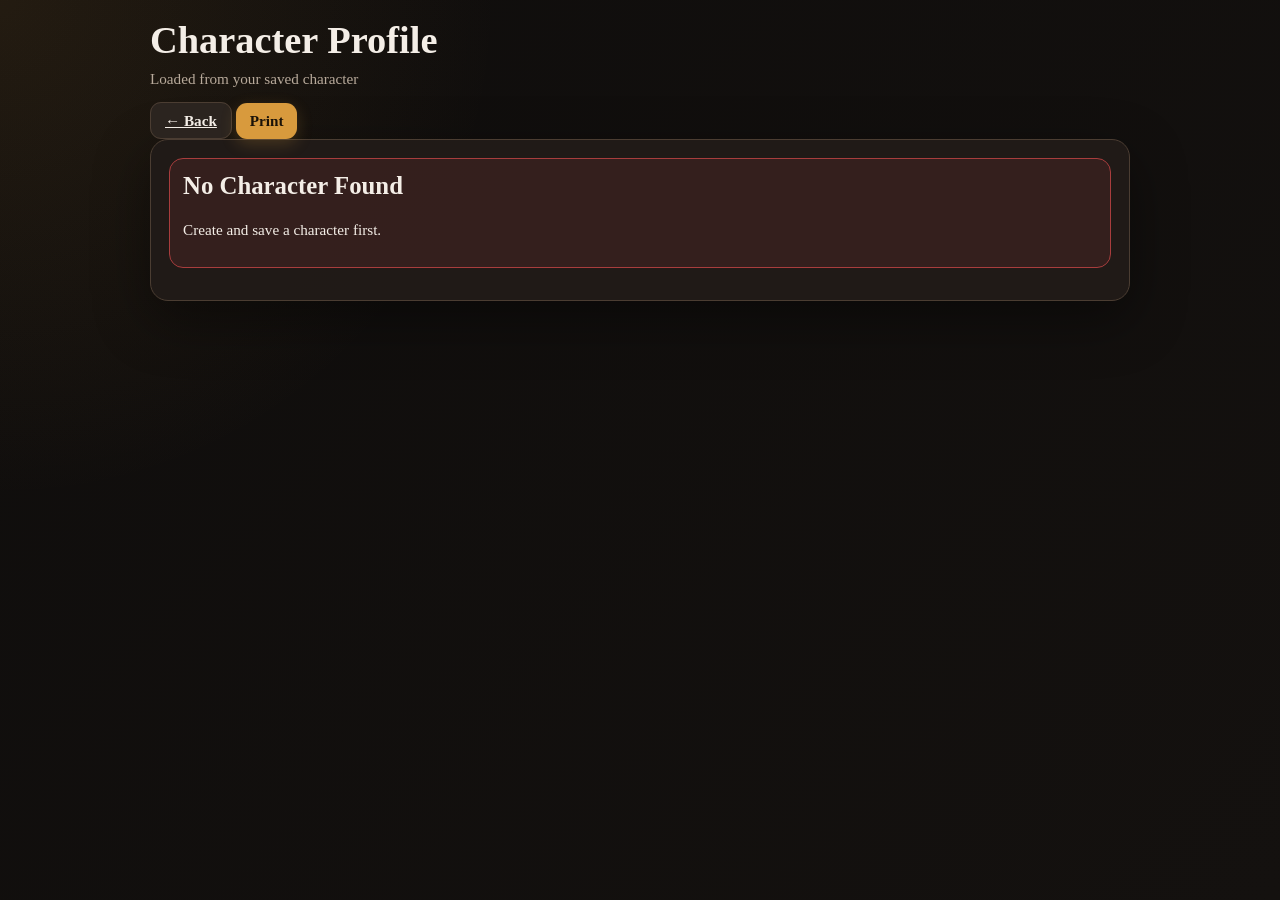
==== test.html @ 820bb1cc "Add files via upload" ====
<!DOCTYPE html>
<html lang="en">
<head>
  <meta charset="UTF-8" />
  <meta name="viewport" content="width=device-width, initial-scale=1.0"/>
  <title>Character Profile</title>

  <!-- Use same styling -->
  <link rel="stylesheet" href="style.css">
</head>

<body>

<main class="screen">
  <div class="app">

    <div class="app-header">
      <div>
        <h1>Character Profile</h1>
        <p class="muted">Loaded from your saved character</p>
      </div>

      <div>
        <a href="index.html" class="secondary-button">← Back</a>
        <button class="primary-button" onclick="window.print()">Print</button>
      </div>
    </div>

    <section class="panel">

  <!-- Character Sheet -->
  <div id="profile"></div>

  <!-- Inventory (goes UNDER the sheet) -->
  <div id="inventory" style="margin-top: 20px;"></div>

	</section>

  </div>
</main>

<script>

const statNames = ["Strength","Dexterity","Constitution","Intelligence","Wisdom","Charisma"];

function modifier(score){
  const val = Math.floor((score - 10)/2);
  return val >= 0 ? "+" + val : val;
}

function escapeHtml(value){
  return String(value || "")
    .replace(/&/g,"&amp;")
    .replace(/</g,"&lt;")
    .replace(/>/g,"&gt;");
}

function loadCharacter(){
  const saved = localStorage.getItem("tabletopCharacter");
  if(!saved) return null;

  try{
    return JSON.parse(saved);
  }catch{
    return null;
  }
}

function render(){
  const character = loadCharacter();
  const container = document.getElementById("profile");

  if(!character){
    container.innerHTML = `
      <div class="warning-card over">
        <h2>No Character Found</h2>
        <p>Create and save a character first.</p>
      </div>
    `;
    return;
  }

  const stats = character.stats || {};
  const gear = character.gear?.selected || "None";

  container.innerHTML = `
    <div class="sheet-box">

      <div class="sheet-header">
        <div>
          <h2>${escapeHtml(character.name) || "Unnamed Character"}</h2>
          <p class="muted">
            Level ${character.level || 1} ${escapeHtml(character.className)}
          </p>
        </div>
      </div>

      <div class="grid grid-3 sheet-stats">
        ${statNames.map(stat => `
          <div class="stat-card">
            <p class="muted">${stat}</p>
            <div class="score">${stats[stat]}</div>
            <div class="mod">${modifier(stats[stat])}</div>
          </div>
        `).join("")}
      </div>

      <div class="grid grid-2">

        <div class="info-card">
          <h3>Background</h3>
          <p><strong class="muted">Alignment:</strong> ${escapeHtml(character.alignment) || "Not set"}</p>
          <p><strong class="muted">Faith:</strong> ${escapeHtml(character.faith) || "Not set"}</p>

          <p><strong class="muted">Personality:</strong><br>
          ${escapeHtml(character.personality) || "Not set"}</p>

          <p><strong class="muted">Physical:</strong><br>
          ${escapeHtml(character.physical) || "Not set"}</p>
        </div>

        <div class="info-card">
          <h3>Starting Gear</h3>
          <ul>
            <li>${escapeHtml(gear)}</li>
          </ul>

          <h3 style="margin-top:15px;">Notes</h3>
          <p>${escapeHtml(character.notes) || "No notes added."}</p>
        </div>

      </div>

    </div>
	
	
  `;
}

render();

</script>

<script>
  render();  <!-- your existing character render -->
</script>

<script src="inventory.js"></script>

</body>
</html>
---- style.css ----
:root {
  --bg: #14110f;
  --panel: #211b17;
  --panel-2: #171310;
  --line: #4b3d32;
  --text: #f4eee7;
  --muted: #b8aa9b;
  --accent: #d89a3d;
  --accent-2: #f0c16d;
  --danger: #a83d3d;
  --good: #5d8f58;
}

* { box-sizing: border-box; }

body {
  margin: 0;
  min-height: 100vh;
  font-family: Georgia, "Times New Roman", serif;
  background:
    radial-gradient(circle at top left, rgba(216,154,61,0.1), transparent 32%),
    linear-gradient(135deg, #0f0d0c, var(--bg));
  color: var(--text);
  font-size: 0.95rem;
}

.screen {
  min-height: 100vh;
  padding: 18px;
}

.center-screen {
  display: flex;
  align-items: center;
  justify-content: center;
}

.app {
  width: min(980px, 100%);
  margin: 0 auto;
}

.welcome-card,
.panel {
  background: rgba(33,27,23,0.96);
  border: 1px solid var(--line);
  border-radius: 18px;
  box-shadow: 0 18px 55px rgba(0,0,0,0.4);
}

.welcome-card {
  padding: 28px;
  text-align: center;
}

.panel {
  padding: 22px;
  min-height: 520px;
}

h1, h2, h3, p { margin-top: 0; }

h1 {
  font-size: clamp(1.7rem, 3vw, 2.6rem);
  margin-bottom: 8px;
}

h2 { font-size: 1.55rem; }

h3 {
  font-size: 1.1rem;
  margin-bottom: 10px;
}

.muted { color: var(--muted); }

button {
  cursor: pointer;
  border: none;
  font: inherit;
}

.primary-button,
.start-button,
.secondary-button {
  border-radius: 11px;
  padding: 9px 14px;
  font-weight: 700;
}

.primary-button,
.start-button {
  background: var(--accent);
  color: #1a1208;
  box-shadow: 0 5px 16px rgba(216,154,61,0.22);
}

.secondary-button {
  background: #2b241f;
  color: var(--text);
  border: 1px solid var(--line);
}

button:hover:not(:disabled) {
  transform: translateY(-1px);
}

button:disabled {
  opacity: 0.4;
  cursor: not-allowed;
}

label span {
  font-size: 0.86rem;
  color: var(--muted);
  display: block;
  margin-bottom: 5px;
}

input,
select,
textarea {
  width: 100%;
  background: var(--panel-2);
  color: var(--text);
  border: 1px solid var(--line);
  border-radius: 11px;
  padding: 9px 10px;
  outline: none;
  font-size: 0.92rem;
}

textarea {
  min-height: 86px;
  resize: vertical;
}

input:focus,
select:focus,
textarea:focus {
  border-color: var(--accent);
  box-shadow: 0 0 0 2px rgba(216,154,61,0.16);
}

.grid {
  display: grid;
  gap: 12px;
}

.grid-2 {
  grid-template-columns: repeat(2, minmax(0, 1fr));
}

.grid-3 {
  grid-template-columns: repeat(3, minmax(0, 1fr));
}

.full-span { grid-column: 1 / -1; }

.info-card,
.stat-card,
.warning-card {
  background: var(--panel-2);
  border: 1px solid var(--line);
  border-radius: 14px;
  padding: 13px;
}

.warning-card.over {
  border-color: var(--danger);
  background: rgba(168,61,61,0.15);
}

.stat-card { text-align: center; }

.stat-header {
  display: flex;
  justify-content: space-between;
  align-items: center;
  gap: 10px;
  margin-bottom: 8px;
}

.mod {
  font-size: 1.25rem;
  color: var(--accent-2);
  font-weight: 700;
}

.score {
  font-size: 1.9rem;
  font-weight: 700;
}

.step-title {
  display: flex;
  align-items: center;
  gap: 10px;
  margin-bottom: 18px;
}

.step-icon {
  width: 42px;
  height: 42px;
  border-radius: 12px;
  background: rgba(216,154,61,0.18);
  border: 1px solid rgba(216,154,61,0.7);
  display: flex;
  align-items: center;
  justify-content: center;
  font-size: 20px;
}

.footer-nav {
  display: flex;
  justify-content: space-between;
  margin-top: 14px;
}

.final-actions {
  margin-top: 18px;
  display: flex;
  justify-content: flex-end;
  gap: 10px;
}

/* ---------- Inventory ---------- */

.inventory-item {
  display: flex;
  justify-content: space-between;
  align-items: center;
  gap: 10px;
  background: var(--panel);
  border: 1px solid var(--line);
  border-radius: 10px;
  padding: 7px 10px;
  margin-bottom: 6px;
  font-size: 0.9rem;
}

.inventory-item span {
  flex: 1;
  overflow-wrap: anywhere;
}

.inventory-item button {
  background: transparent;
  color: var(--danger);
  border: none;
  padding: 2px 6px;
  font-weight: 700;
  box-shadow: none;
}

.inventory-item button:hover {
  opacity: 0.75;
  transform: none;
}

.inventory-input {
  display: flex;
  gap: 7px;
  margin-top: 10px;
}

.inventory-input input {
  flex: 1;
}

.inventory-input button {
  border-radius: 11px;
  padding: 9px 13px;
  background: var(--accent);
  color: #1a1208;
  font-weight: 700;
}

@media (max-width: 800px) {
  .grid-2,
  .grid-3 {
    grid-template-columns: 1fr;
  }

  .panel {
    padding: 16px;
  }

  .screen {
    padding: 12px;
  }

  .inventory-input {
    flex-direction: column;
  }
}

/* ---------- Compact Character Sheet / Test Page ---------- */

#profile.panel,
section.panel:has(#profile) {
  min-height: auto;
  padding: 18px;
}

.sheet-box {
  display: grid;
  gap: 14px;
}

.sheet-header {
  margin-bottom: 8px;
}

.sheet-header h2 {
  font-size: 1.6rem;
  margin-bottom: 4px;
}

.sheet-stats {
  display: grid;
  grid-template-columns: repeat(6, 1fr);
  gap: 10px;
  margin-bottom: 12px;
}

.sheet-stats .stat-card {
  padding: 10px;
  min-height: auto;
}

.sheet-stats .stat-card p {
  margin-bottom: 6px;
  font-size: 0.9rem;
}

.sheet-stats .score {
  font-size: 1.75rem;
  line-height: 1;
}

.sheet-stats .mod {
  font-size: 1.1rem;
}

.info-card h3 {
  font-size: 1.1rem;
  margin-bottom: 8px;
}

.info-card p {
  margin-bottom: 8px;
  line-height: 1.25;
}

#inventory {
  margin-top: 14px !important;
}

#inventory .info-card {
  padding: 12px;
}

.inventory-input {
  display: flex;
  gap: 8px;
  align-items: center;
}

.inventory-input input {
  height: 38px;
}

.inventory-input button {
  height: 38px;
  padding: 0 14px;
}

@media (max-width: 1000px) {
  .sheet-stats {
    grid-template-columns: repeat(3, 1fr);
  }
}

@media (max-width: 650px) {
  .sheet-stats {
    grid-template-columns: repeat(2, 1fr);
  }
}
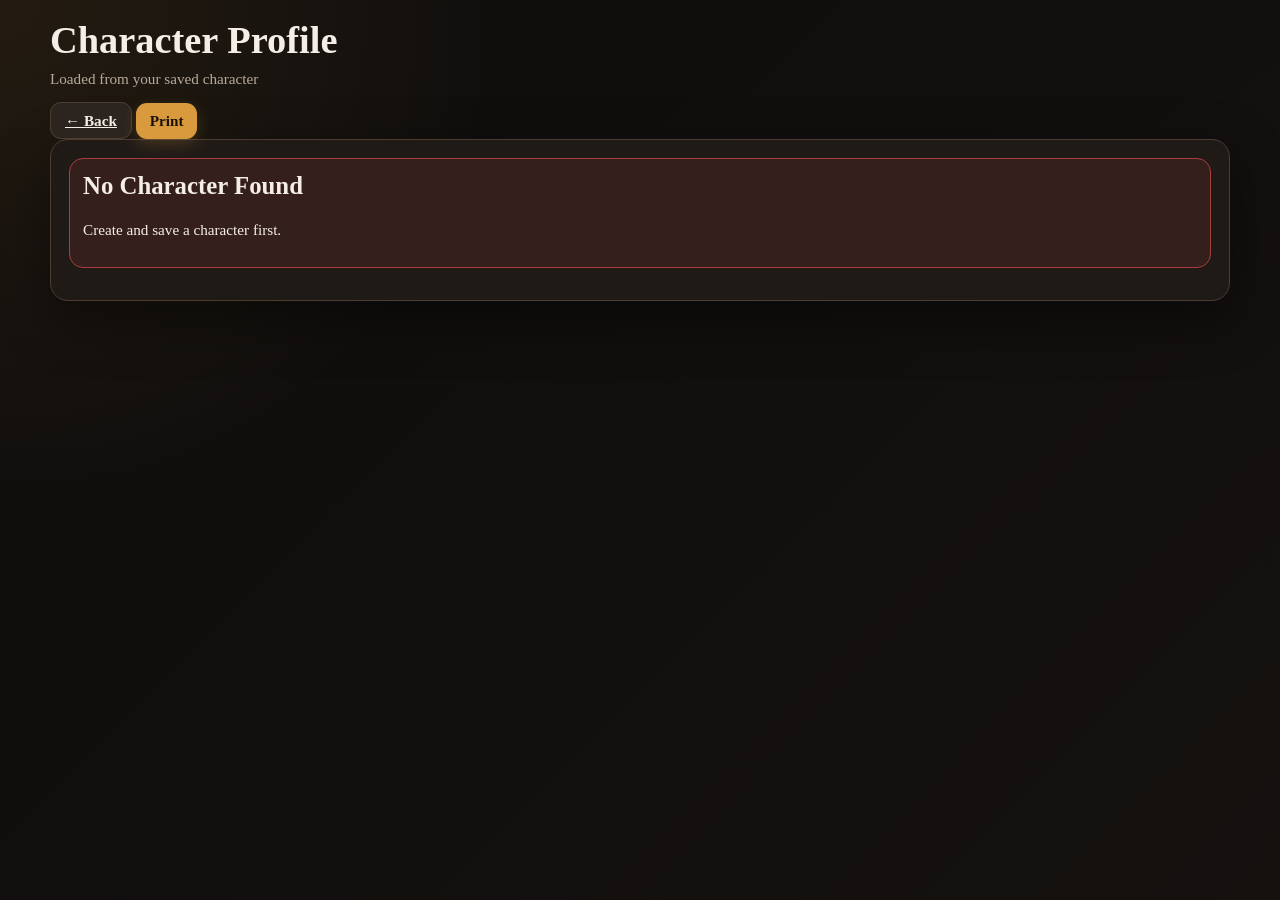
==== commit 1cbf3e93: "Add files via upload" ====
--- a/test.html
+++ b/test.html
@@ -4,13 +4,10 @@
   <meta charset="UTF-8" />
   <meta name="viewport" content="width=device-width, initial-scale=1.0"/>
   <title>Character Profile</title>
-
-  <!-- Use same styling -->
   <link rel="stylesheet" href="style.css">
 </head>
 
 <body>
-
 <main class="screen">
   <div class="app">
 
@@ -27,50 +24,50 @@
     </div>
 
     <section class="panel">
-
-  <!-- Character Sheet -->
-  <div id="profile"></div>
-
-  <!-- Inventory (goes UNDER the sheet) -->
-  <div id="inventory" style="margin-top: 20px;"></div>
-
-	</section>
+      <div id="profile"></div>
+      <div id="inventory"></div>
+    </section>
 
   </div>
 </main>
 
 <script>
+const statNames = ["Strength", "Dexterity", "Constitution", "Intelligence", "Wisdom", "Charisma"];
 
-const statNames = ["Strength","Dexterity","Constitution","Intelligence","Wisdom","Charisma"];
-
-function modifier(score){
-  const val = Math.floor((score - 10)/2);
+function modifier(score) {
+  const val = Math.floor((Number(score || 8) - 10) / 2);
   return val >= 0 ? "+" + val : val;
 }
 
-function escapeHtml(value){
+function escapeHtml(value) {
   return String(value || "")
-    .replace(/&/g,"&amp;")
-    .replace(/</g,"&lt;")
-    .replace(/>/g,"&gt;");
+    .replace(/&/g, "&amp;")
+    .replace(/</g, "&lt;")
+    .replace(/>/g, "&gt;")
+    .replace(/"/g, "&quot;")
+    .replace(/'/g, "&#039;");
 }
 
-function loadCharacter(){
+function loadCharacter() {
   const saved = localStorage.getItem("tabletopCharacter");
-  if(!saved) return null;
+  if (!saved) return null;
 
-  try{
+  try {
     return JSON.parse(saved);
-  }catch{
+  } catch {
     return null;
   }
 }
 
-function render(){
+function saveCharacter(character) {
+  localStorage.setItem("tabletopCharacter", JSON.stringify(character));
+}
+
+function render() {
   const character = loadCharacter();
   const container = document.getElementById("profile");
 
-  if(!character){
+  if (!character) {
     container.innerHTML = `
       <div class="warning-card over">
         <h2>No Character Found</h2>
@@ -82,41 +79,60 @@
 
   const stats = character.stats || {};
   const gear = character.gear?.selected || "None";
+  const starter = character.starterPokemon || "";
+
+  if (!Array.isArray(character.pokemonParty)) {
+    character.pokemonParty = [starter, "", "", "", "", ""];
+  }
+
+  while (character.pokemonParty.length < 6) {
+    character.pokemonParty.push("");
+  }
+
+  character.pokemonParty = character.pokemonParty.slice(0, 6);
+
+  if (starter && !character.pokemonParty[0]) {
+    character.pokemonParty[0] = starter;
+  }
+
+  saveCharacter(character);
 
   container.innerHTML = `
     <div class="sheet-box">
 
-      <div class="sheet-header">
-        <div>
+      <div class="character-header-row">
+        <div class="character-name-block">
           <h2>${escapeHtml(character.name) || "Unnamed Character"}</h2>
-          <p class="muted">
-            Level ${character.level || 1} ${escapeHtml(character.className)}
-          </p>
+          <p class="muted">Level ${character.level || 1} ${escapeHtml(character.className)}</p>
+        </div>
+
+        <div class="pokemon-party">
+          ${character.pokemonParty.map(pokemon => `
+            <div class="pokemon-ball-slot" title="${pokemon ? escapeHtml(pokemon) : "Empty Slot"}">
+              <img src="ballclose.png" class="pokemon-ball-img" alt="${pokemon ? escapeHtml(pokemon) : "Empty Slot"}">
+              <span class="pokemon-ball-name">${pokemon ? escapeHtml(pokemon) : ""}</span>
+            </div>
+          `).join("")}
         </div>
       </div>
 
-      <div class="grid grid-3 sheet-stats">
+      <div class="sheet-stats">
         ${statNames.map(stat => `
           <div class="stat-card">
             <p class="muted">${stat}</p>
-            <div class="score">${stats[stat]}</div>
-            <div class="mod">${modifier(stats[stat])}</div>
+            <div class="score">${stats[stat] || 8}</div>
+            <div class="mod">${modifier(stats[stat] || 8)}</div>
           </div>
         `).join("")}
       </div>
 
-      <div class="grid grid-2">
-
+      <div class="sheet-info-grid">
         <div class="info-card">
           <h3>Background</h3>
           <p><strong class="muted">Alignment:</strong> ${escapeHtml(character.alignment) || "Not set"}</p>
           <p><strong class="muted">Faith:</strong> ${escapeHtml(character.faith) || "Not set"}</p>
-
-          <p><strong class="muted">Personality:</strong><br>
-          ${escapeHtml(character.personality) || "Not set"}</p>
-
-          <p><strong class="muted">Physical:</strong><br>
-          ${escapeHtml(character.physical) || "Not set"}</p>
+          <p><strong class="muted">Personality:</strong><br>${escapeHtml(character.personality) || "Not set"}</p>
+          <p><strong class="muted">Physical:</strong><br>${escapeHtml(character.physical) || "Not set"}</p>
         </div>
 
         <div class="info-card">
@@ -125,27 +141,18 @@
             <li>${escapeHtml(gear)}</li>
           </ul>
 
-          <h3 style="margin-top:15px;">Notes</h3>
+          <h3>Notes</h3>
           <p>${escapeHtml(character.notes) || "No notes added."}</p>
         </div>
-
       </div>
 
     </div>
-	
-	
   `;
 }
 
 render();
-
-</script>
-
-<script>
-  render();  <!-- your existing character render -->
 </script>
 
 <script src="inventory.js"></script>
-
 </body>
 </html>
--- a/style.css
+++ b/style.css
@@ -11,7 +11,9 @@
   --good: #5d8f58;
 }
 
-* { box-sizing: border-box; }
+* {
+  box-sizing: border-box;
+}
 
 body {
   margin: 0;
@@ -24,6 +26,8 @@
   font-size: 0.95rem;
 }
 
+/* ---------- Layout ---------- */
+
 .screen {
   min-height: 100vh;
   padding: 18px;
@@ -36,7 +40,7 @@
 }
 
 .app {
-  width: min(980px, 100%);
+  width: min(1180px, 100%);
   margin: 0 auto;
 }
 
@@ -54,25 +58,36 @@
 }
 
 .panel {
-  padding: 22px;
-  min-height: 520px;
-}
-
-h1, h2, h3, p { margin-top: 0; }
+  padding: 18px;
+  min-height: auto;
+  overflow: hidden;
+}
+
+/* ---------- Typography ---------- */
+
+h1, h2, h3, p {
+  margin-top: 0;
+}
 
 h1 {
   font-size: clamp(1.7rem, 3vw, 2.6rem);
   margin-bottom: 8px;
 }
 
-h2 { font-size: 1.55rem; }
+h2 {
+  font-size: 1.55rem;
+}
 
 h3 {
   font-size: 1.1rem;
   margin-bottom: 10px;
 }
 
-.muted { color: var(--muted); }
+.muted {
+  color: var(--muted);
+}
+
+/* ---------- Buttons ---------- */
 
 button {
   cursor: pointer;
@@ -110,6 +125,8 @@
   cursor: not-allowed;
 }
 
+/* ---------- Forms ---------- */
+
 label span {
   font-size: 0.86rem;
   color: var(--muted);
@@ -142,6 +159,8 @@
   box-shadow: 0 0 0 2px rgba(216,154,61,0.16);
 }
 
+/* ---------- Grid Helpers ---------- */
+
 .grid {
   display: grid;
   gap: 12px;
@@ -155,7 +174,11 @@
   grid-template-columns: repeat(3, minmax(0, 1fr));
 }
 
-.full-span { grid-column: 1 / -1; }
+.full-span {
+  grid-column: 1 / -1;
+}
+
+/* ---------- Cards ---------- */
 
 .info-card,
 .stat-card,
@@ -164,6 +187,8 @@
   border: 1px solid var(--line);
   border-radius: 14px;
   padding: 13px;
+  min-width: 0;
+  overflow-wrap: anywhere;
 }
 
 .warning-card.over {
@@ -171,26 +196,17 @@
   background: rgba(168,61,61,0.15);
 }
 
-.stat-card { text-align: center; }
-
-.stat-header {
-  display: flex;
-  justify-content: space-between;
-  align-items: center;
-  gap: 10px;
+.info-card h3 {
+  font-size: 1.1rem;
   margin-bottom: 8px;
 }
 
-.mod {
-  font-size: 1.25rem;
-  color: var(--accent-2);
-  font-weight: 700;
-}
-
-.score {
-  font-size: 1.9rem;
-  font-weight: 700;
-}
+.info-card p {
+  margin-bottom: 8px;
+  line-height: 1.25;
+}
+
+/* ---------- Creator Step Header ---------- */
 
 .step-title {
   display: flex;
@@ -224,7 +240,141 @@
   gap: 10px;
 }
 
+/* ---------- Class Collapsible ---------- */
+
+.collapsible-btn {
+  width: 100%;
+  text-align: left;
+}
+
+#levelAbilities {
+  border-top: 1px solid var(--line);
+  padding-top: 10px;
+}
+
+/* ---------- Character Sheet ---------- */
+
+.sheet-box {
+  width: 100%;
+  display: grid;
+  gap: 14px;
+  overflow: hidden;
+}
+
+.character-top-row {
+  display: flex;
+  align-items: flex-start;
+  justify-content: space-between;
+  gap: 18px;
+  margin-bottom: 12px;
+}
+
+.sheet-stats {
+  display: grid;
+  grid-template-columns: repeat(6, minmax(105px, 1fr));
+  gap: 10px;
+  width: 100%;
+  margin-bottom: 12px;
+}
+
+.stat-card {
+  text-align: center;
+  padding: 10px;
+  min-width: 0;
+}
+
+.stat-card p {
+  margin-bottom: 6px;
+  font-size: 0.9rem;
+}
+
+.stat-header {
+  display: flex;
+  justify-content: space-between;
+  align-items: center;
+  gap: 10px;
+  margin-bottom: 8px;
+}
+
+.score {
+  font-size: 1.75rem;
+  line-height: 1;
+  font-weight: 700;
+}
+
+.mod {
+  font-size: 1.1rem;
+  color: var(--accent-2);
+  font-weight: 700;
+}
+
+.sheet-box .grid-2 {
+  grid-template-columns: repeat(2, minmax(0, 1fr));
+  width: 100%;
+}
+
+/* ---------- Pokémon Party ---------- */
+
+.pokemon-party {
+  display: flex;
+  flex-direction: row;
+  align-items: center;
+  justify-content: flex-end;
+  gap: 10px;
+  flex-wrap: nowrap;
+  min-width: 0;
+}
+
+.pokemon-ball-slot {
+  position: relative;
+  width: 38px;
+  height: 38px;
+  flex: 0 0 38px;
+}
+
+.pokemon-ball-img {
+  width: 100%;
+  height: 100%;
+  image-rendering: pixelated;
+  object-fit: contain;
+  display: block;
+  transition: transform 0.15s ease;
+}
+
+.pokemon-ball-slot:hover .pokemon-ball-img {
+  content: url("ballopen.png");
+  transform: scale(1.08);
+}
+
+.pokemon-ball-name {
+  display: none;
+  position: absolute;
+  bottom: -26px;
+  left: 50%;
+  transform: translateX(-50%);
+  background: var(--panel-2);
+  border: 1px solid var(--line);
+  color: var(--text);
+  padding: 4px 8px;
+  border-radius: 8px;
+  font-size: 0.72rem;
+  white-space: nowrap;
+  z-index: 10;
+}
+
+.pokemon-ball-slot:hover .pokemon-ball-name {
+  display: block;
+}
+
 /* ---------- Inventory ---------- */
+
+#inventory {
+  margin-top: 14px;
+}
+
+#inventory .info-card {
+  padding: 12px;
+}
 
 .inventory-item {
   display: flex;
@@ -260,34 +410,58 @@
 
 .inventory-input {
   display: flex;
-  gap: 7px;
+  gap: 8px;
+  align-items: center;
   margin-top: 10px;
 }
 
 .inventory-input input {
   flex: 1;
+  height: 38px;
 }
 
 .inventory-input button {
+  height: 38px;
+  padding: 0 14px;
   border-radius: 11px;
-  padding: 9px 13px;
   background: var(--accent);
   color: #1a1208;
   font-weight: 700;
 }
 
+/* ---------- Responsive ---------- */
+
+@media (max-width: 1150px) {
+  .sheet-stats {
+    grid-template-columns: repeat(3, minmax(105px, 1fr));
+  }
+
+  .sheet-box .grid-2 {
+    grid-template-columns: 1fr;
+  }
+}
+
 @media (max-width: 800px) {
+  .screen {
+    padding: 12px;
+  }
+
+  .panel {
+    padding: 16px;
+  }
+
   .grid-2,
   .grid-3 {
     grid-template-columns: 1fr;
   }
 
-  .panel {
-    padding: 16px;
-  }
-
-  .screen {
-    padding: 12px;
+  .character-top-row {
+    flex-direction: column;
+  }
+
+  .pokemon-party {
+    justify-content: flex-start;
+    flex-wrap: wrap;
   }
 
   .inventory-input {
@@ -295,95 +469,8 @@
   }
 }
 
-/* ---------- Compact Character Sheet / Test Page ---------- */
-
-#profile.panel,
-section.panel:has(#profile) {
-  min-height: auto;
-  padding: 18px;
-}
-
-.sheet-box {
-  display: grid;
-  gap: 14px;
-}
-
-.sheet-header {
-  margin-bottom: 8px;
-}
-
-.sheet-header h2 {
-  font-size: 1.6rem;
-  margin-bottom: 4px;
-}
-
-.sheet-stats {
-  display: grid;
-  grid-template-columns: repeat(6, 1fr);
-  gap: 10px;
-  margin-bottom: 12px;
-}
-
-.sheet-stats .stat-card {
-  padding: 10px;
-  min-height: auto;
-}
-
-.sheet-stats .stat-card p {
-  margin-bottom: 6px;
-  font-size: 0.9rem;
-}
-
-.sheet-stats .score {
-  font-size: 1.75rem;
-  line-height: 1;
-}
-
-.sheet-stats .mod {
-  font-size: 1.1rem;
-}
-
-.info-card h3 {
-  font-size: 1.1rem;
-  margin-bottom: 8px;
-}
-
-.info-card p {
-  margin-bottom: 8px;
-  line-height: 1.25;
-}
-
-#inventory {
-  margin-top: 14px !important;
-}
-
-#inventory .info-card {
-  padding: 12px;
-}
-
-.inventory-input {
-  display: flex;
-  gap: 8px;
-  align-items: center;
-}
-
-.inventory-input input {
-  height: 38px;
-}
-
-.inventory-input button {
-  height: 38px;
-  padding: 0 14px;
-}
-
-@media (max-width: 1000px) {
-  .sheet-stats {
-    grid-template-columns: repeat(3, 1fr);
-  }
-}
-
 @media (max-width: 650px) {
   .sheet-stats {
-    grid-template-columns: repeat(2, 1fr);
+    grid-template-columns: repeat(2, minmax(105px, 1fr));
   }
 }
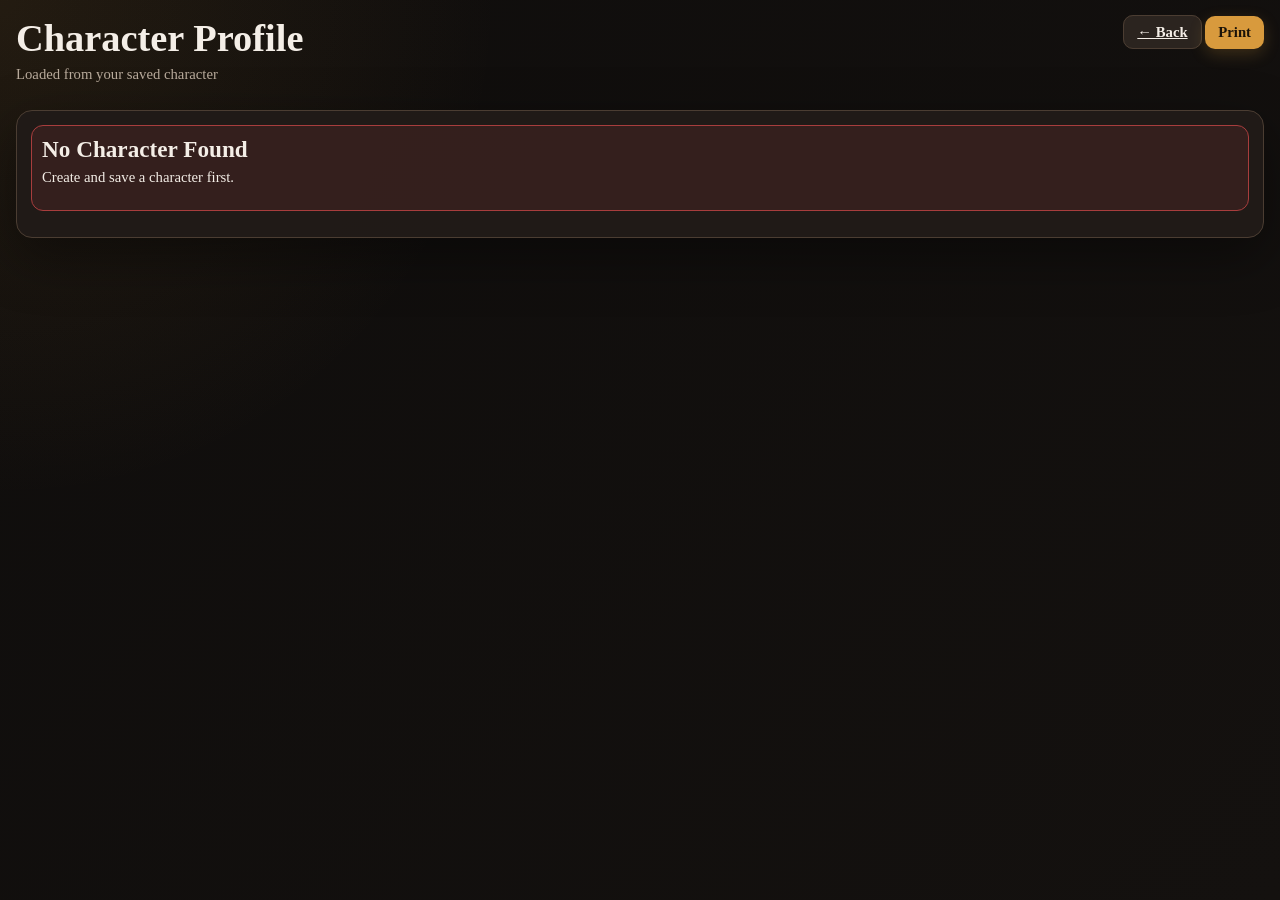
==== commit 8f867ec2: "Add files via upload" ====
--- a/test.html
+++ b/test.html
@@ -34,9 +34,60 @@
 <script>
 const statNames = ["Strength", "Dexterity", "Constitution", "Intelligence", "Wisdom", "Charisma"];
 
-function modifier(score) {
-  const val = Math.floor((Number(score || 8) - 10) / 2);
-  return val >= 0 ? "+" + val : val;
+const savingThrows = [
+  ["Strength", "Strength"],
+  ["Dexterity", "Dexterity"],
+  ["Constitution", "Constitution"],
+  ["Intelligence", "Intelligence"],
+  ["Wisdom", "Wisdom"],
+  ["Charisma", "Charisma"]
+];
+
+const skills = [
+  ["Acrobatics", "Dexterity"],
+  ["Animal Handling", "Wisdom"],
+  ["Arcana", "Intelligence"],
+  ["Athletics", "Strength"],
+  ["Deception", "Charisma"],
+  ["History", "Intelligence"],
+  ["Insight", "Wisdom"],
+  ["Intimidation", "Charisma"],
+  ["Investigation", "Intelligence"],
+  ["Medicine", "Wisdom"],
+  ["Nature", "Intelligence"],
+  ["Perception", "Wisdom"],
+  ["Performance", "Charisma"],
+  ["Persuasion", "Charisma"],
+  ["Religion", "Intelligence"],
+  ["Sleight of Hand", "Dexterity"],
+  ["Stealth", "Dexterity"],
+  ["Survival", "Wisdom"]
+];
+
+function abilityMod(score) {
+  return Math.floor((Number(score || 10) - 10) / 2);
+}
+
+function formatModFromScore(score) {
+  const mod = abilityMod(score);
+  return mod >= 0 ? "+" + mod : String(mod);
+}
+
+function formatFlatMod(mod) {
+  return mod >= 0 ? "+" + mod : String(mod);
+}
+
+function proficiencyBonus(level = 1) {
+  const lvl = Number(level || 1);
+  if (lvl >= 17) return 6;
+  if (lvl >= 13) return 5;
+  if (lvl >= 9) return 4;
+  if (lvl >= 5) return 3;
+  return 2;
+}
+
+function passiveScore(score, proficient = false, level = 1) {
+  return 10 + abilityMod(score) + (proficient ? proficiencyBonus(level) : 0);
 }
 
 function escapeHtml(value) {
@@ -63,6 +114,19 @@
   localStorage.setItem("tabletopCharacter", JSON.stringify(character));
 }
 
+function renderCheckRow(name, stat, stats, level, proficient = false) {
+  const total = abilityMod(stats[stat]) + (proficient ? proficiencyBonus(level) : 0);
+
+  return `
+    <div class="sheet-check-row">
+      <span class="check-circle ${proficient ? "checked" : ""}"></span>
+      <span class="check-mod">${formatFlatMod(total)}</span>
+      <span class="check-name">${escapeHtml(name)}</span>
+      <span class="check-stat">${stat.slice(0, 3).toUpperCase()}</span>
+    </div>
+  `;
+}
+
 function render() {
   const character = loadCharacter();
   const container = document.getElementById("profile");
@@ -78,11 +142,12 @@
   }
 
   const stats = character.stats || {};
-  const gear = character.gear?.selected || "None";
+  const level = Number(character.level || 1);
+  const prof = proficiencyBonus(level);
   const starter = character.starterPokemon || "";
 
   if (!Array.isArray(character.pokemonParty)) {
-    character.pokemonParty = [starter, "", "", "", "", ""];
+    character.pokemonParty = ["", "", "", "", "", ""];
   }
 
   while (character.pokemonParty.length < 6) {
@@ -91,19 +156,44 @@
 
   character.pokemonParty = character.pokemonParty.slice(0, 6);
 
-  if (starter && !character.pokemonParty[0]) {
+  if (starter) {
     character.pokemonParty[0] = starter;
   }
 
+  const initiative = abilityMod(stats.Dexterity);
+  const armorClass = 10 + abilityMod(stats.Dexterity);
+  const speed = 30;
+  const maxHp = 10 + abilityMod(stats.Constitution);
+  const spellDc = 8 + prof + abilityMod(stats.Wisdom);
+
   saveCharacter(character);
 
   container.innerHTML = `
-    <div class="sheet-box">
-
-      <div class="character-header-row">
-        <div class="character-name-block">
+    <div class="sheet-page-one">
+
+      <div class="sheet-top">
+        <div class="sheet-name-box">
+          <span class="sheet-label">Character Name</span>
           <h2>${escapeHtml(character.name) || "Unnamed Character"}</h2>
-          <p class="muted">Level ${character.level || 1} ${escapeHtml(character.className)}</p>
+        </div>
+
+        <div class="sheet-meta-box">
+          <div>
+            <span class="sheet-label">Class & Level</span>
+            <strong>Level ${level} ${escapeHtml(character.className)}</strong>
+          </div>
+          <div>
+            <span class="sheet-label">Background</span>
+            <strong>${escapeHtml(character.alignment) || "Not set"}</strong>
+          </div>
+          <div>
+            <span class="sheet-label">Player Name</span>
+            <strong>Player</strong>
+          </div>
+          <div>
+            <span class="sheet-label">Experience Points</span>
+            <strong>0</strong>
+          </div>
         </div>
 
         <div class="pokemon-party">
@@ -116,36 +206,144 @@
         </div>
       </div>
 
-      <div class="sheet-stats">
-        ${statNames.map(stat => `
-          <div class="stat-card">
-            <p class="muted">${stat}</p>
-            <div class="score">${stats[stat] || 8}</div>
-            <div class="mod">${modifier(stats[stat] || 8)}</div>
-          </div>
-        `).join("")}
-      </div>
-
-      <div class="sheet-info-grid">
-        <div class="info-card">
-          <h3>Background</h3>
-          <p><strong class="muted">Alignment:</strong> ${escapeHtml(character.alignment) || "Not set"}</p>
-          <p><strong class="muted">Faith:</strong> ${escapeHtml(character.faith) || "Not set"}</p>
-          <p><strong class="muted">Personality:</strong><br>${escapeHtml(character.personality) || "Not set"}</p>
-          <p><strong class="muted">Physical:</strong><br>${escapeHtml(character.physical) || "Not set"}</p>
-        </div>
-
-        <div class="info-card">
-          <h3>Starting Gear</h3>
-          <ul>
-            <li>${escapeHtml(gear)}</li>
-          </ul>
-
-          <h3>Notes</h3>
-          <p>${escapeHtml(character.notes) || "No notes added."}</p>
-        </div>
-      </div>
-
+      <div class="sheet-main-grid">
+
+        <div class="ability-column">
+          ${statNames.map(stat => `
+            <div class="ability-box">
+              <span class="sheet-label">${stat}</span>
+              <strong>${stats[stat] || 8}</strong>
+              <em>${formatModFromScore(stats[stat] || 8)}</em>
+            </div>
+          `).join("")}
+        </div>
+
+        <div class="sheet-list-box">
+          <h3>Saving Throws</h3>
+          ${savingThrows.map(([name, stat]) => renderCheckRow(name, stat, stats, level)).join("")}
+
+          <h3>Skills</h3>
+          ${skills.map(([name, stat]) => renderCheckRow(name, stat, stats, level)).join("")}
+        </div>
+
+        <div class="center-sheet-column">
+          <div class="small-stat-grid">
+            <div class="small-sheet-box">
+              <span class="sheet-label">Initiative</span>
+              <strong>${formatFlatMod(initiative)}</strong>
+            </div>
+            <div class="small-sheet-box">
+              <span class="sheet-label">Armor Class</span>
+              <strong>${armorClass}</strong>
+            </div>
+          </div>
+
+          <div class="wide-sheet-box">
+            <span class="sheet-label">Defenses</span>
+            <p>None listed</p>
+          </div>
+
+          <div class="wide-sheet-box">
+            <span class="sheet-label">Proficiency Bonus</span>
+            <strong>+${prof}</strong>
+          </div>
+
+          <div class="wide-sheet-box">
+            <span class="sheet-label">Ability Save DC</span>
+            <strong>${spellDc}</strong>
+          </div>
+
+          <div class="wide-sheet-box">
+            <span class="sheet-label">Speed</span>
+            <strong>${speed} ft.</strong>
+          </div>
+
+          <div class="wide-sheet-box actions-box">
+            <span class="sheet-label">Actions</span>
+            <p>${escapeHtml(character.notes) || "No actions listed yet."}</p>
+          </div>
+        </div>
+
+        <div class="right-sheet-column">
+          <div class="hp-box">
+            <div>
+              <span class="sheet-label">Max HP</span>
+              <strong>${maxHp}</strong>
+            </div>
+            <div>
+              <span class="sheet-label">Current HP</span>
+              <strong>${maxHp}</strong>
+            </div>
+            <div>
+              <span class="sheet-label">Temp HP</span>
+              <strong>0</strong>
+            </div>
+          </div>
+
+          <div class="death-box">
+            <span class="sheet-label">Hit Dice</span>
+            <strong>1d8</strong>
+            <span class="sheet-label">Death Saves</span>
+            <p>Successes ○○○<br>Failures ○○○</p>
+          </div>
+
+          <div class="wide-sheet-box">
+            <span class="sheet-label">Proficiencies & Languages</span>
+            <p>${escapeHtml(character.className)} training</p>
+          </div>
+
+          <div class="wide-sheet-box">
+            <span class="sheet-label">Background</span>
+            <p><strong>Faith:</strong> ${escapeHtml(character.faith) || "Not set"}</p>
+            <p><strong>Personality:</strong> ${escapeHtml(character.personality) || "Not set"}</p>
+            <p><strong>Physical:</strong> ${escapeHtml(character.physical) || "Not set"}</p>
+          </div>
+        </div>
+
+        <div class="senses-box">
+          <div>
+            <span class="sheet-label">Passive Wisdom (Perception)</span>
+            <strong>${passiveScore(stats.Wisdom, false, level)}</strong>
+          </div>
+          <div>
+            <span class="sheet-label">Passive Wisdom (Insight)</span>
+            <strong>${passiveScore(stats.Wisdom, false, level)}</strong>
+          </div>
+          <div>
+            <span class="sheet-label">Passive Intelligence (Investigation)</span>
+            <strong>${passiveScore(stats.Intelligence, false, level)}</strong>
+          </div>
+        </div>
+
+        <div class="attacks-box">
+          <span class="sheet-label">Weapon Attacks & Cantrips</span>
+          <table>
+            <thead>
+              <tr>
+                <th>Name</th>
+                <th>Hit</th>
+                <th>Damage / Type</th>
+                <th>Notes</th>
+              </tr>
+            </thead>
+            <tbody>
+              <tr>
+                <td>Pokémon Command</td>
+                <td>+${prof}</td>
+                <td>Varies</td>
+                <td>Uses active Pokémon</td>
+              </tr>
+              <tr>
+                <td>Capture Throw</td>
+                <td>${formatFlatMod(abilityMod(stats.Dexterity) + prof)}</td>
+                <td>Capture</td>
+                <td>Modified by ball and target condition</td>
+              </tr>
+            </tbody>
+          </table>
+        </div>
+
+      </div>
     </div>
   `;
 }
--- a/style.css
+++ b/style.css
@@ -11,9 +11,7 @@
   --good: #5d8f58;
 }
 
-* {
-  box-sizing: border-box;
-}
+* { box-sizing: border-box; }
 
 body {
   margin: 0;
@@ -23,14 +21,12 @@
     radial-gradient(circle at top left, rgba(216,154,61,0.1), transparent 32%),
     linear-gradient(135deg, #0f0d0c, var(--bg));
   color: var(--text);
-  font-size: 0.95rem;
-}
-
-/* ---------- Layout ---------- */
+  font-size: 0.92rem;
+}
 
 .screen {
   min-height: 100vh;
-  padding: 18px;
+  padding: 16px;
 }
 
 .center-screen {
@@ -40,15 +36,23 @@
 }
 
 .app {
-  width: min(1180px, 100%);
+  width: min(1280px, 100%);
   margin: 0 auto;
+}
+
+.app-header {
+  display: flex;
+  justify-content: space-between;
+  align-items: flex-start;
+  gap: 14px;
+  margin-bottom: 12px;
 }
 
 .welcome-card,
 .panel {
   background: rgba(33,27,23,0.96);
   border: 1px solid var(--line);
-  border-radius: 18px;
+  border-radius: 16px;
   box-shadow: 0 18px 55px rgba(0,0,0,0.4);
 }
 
@@ -58,36 +62,32 @@
 }
 
 .panel {
-  padding: 18px;
-  min-height: auto;
+  padding: 14px;
   overflow: hidden;
 }
-
-/* ---------- Typography ---------- */
 
 h1, h2, h3, p {
   margin-top: 0;
 }
 
 h1 {
-  font-size: clamp(1.7rem, 3vw, 2.6rem);
+  font-size: clamp(1.7rem, 3vw, 2.5rem);
+  margin-bottom: 6px;
+}
+
+h2 {
+  font-size: 1.45rem;
+  margin-bottom: 6px;
+}
+
+h3 {
+  font-size: 1rem;
   margin-bottom: 8px;
-}
-
-h2 {
-  font-size: 1.55rem;
-}
-
-h3 {
-  font-size: 1.1rem;
-  margin-bottom: 10px;
 }
 
 .muted {
   color: var(--muted);
 }
-
-/* ---------- Buttons ---------- */
 
 button {
   cursor: pointer;
@@ -98,8 +98,8 @@
 .primary-button,
 .start-button,
 .secondary-button {
-  border-radius: 11px;
-  padding: 9px 14px;
+  border-radius: 10px;
+  padding: 8px 13px;
   font-weight: 700;
 }
 
@@ -124,8 +124,6 @@
   opacity: 0.4;
   cursor: not-allowed;
 }
-
-/* ---------- Forms ---------- */
 
 label span {
   font-size: 0.86rem;
@@ -141,14 +139,14 @@
   background: var(--panel-2);
   color: var(--text);
   border: 1px solid var(--line);
-  border-radius: 11px;
-  padding: 9px 10px;
+  border-radius: 10px;
+  padding: 8px 10px;
   outline: none;
-  font-size: 0.92rem;
+  font-size: 0.9rem;
 }
 
 textarea {
-  min-height: 86px;
+  min-height: 82px;
   resize: vertical;
 }
 
@@ -159,8 +157,6 @@
   box-shadow: 0 0 0 2px rgba(216,154,61,0.16);
 }
 
-/* ---------- Grid Helpers ---------- */
-
 .grid {
   display: grid;
   gap: 12px;
@@ -178,15 +174,14 @@
   grid-column: 1 / -1;
 }
 
-/* ---------- Cards ---------- */
-
 .info-card,
 .stat-card,
-.warning-card {
+.warning-card,
+.sheet-box-panel {
   background: var(--panel-2);
   border: 1px solid var(--line);
-  border-radius: 14px;
-  padding: 13px;
+  border-radius: 12px;
+  padding: 10px;
   min-width: 0;
   overflow-wrap: anywhere;
 }
@@ -196,29 +191,19 @@
   background: rgba(168,61,61,0.15);
 }
 
-.info-card h3 {
-  font-size: 1.1rem;
-  margin-bottom: 8px;
-}
-
-.info-card p {
-  margin-bottom: 8px;
-  line-height: 1.25;
-}
-
-/* ---------- Creator Step Header ---------- */
+/* Creator */
 
 .step-title {
   display: flex;
   align-items: center;
   gap: 10px;
-  margin-bottom: 18px;
+  margin-bottom: 16px;
 }
 
 .step-icon {
-  width: 42px;
-  height: 42px;
-  border-radius: 12px;
+  width: 40px;
+  height: 40px;
+  border-radius: 11px;
   background: rgba(216,154,61,0.18);
   border: 1px solid rgba(216,154,61,0.7);
   display: flex;
@@ -230,17 +215,15 @@
 .footer-nav {
   display: flex;
   justify-content: space-between;
-  margin-top: 14px;
+  margin-top: 12px;
 }
 
 .final-actions {
-  margin-top: 18px;
+  margin-top: 16px;
   display: flex;
   justify-content: flex-end;
   gap: 10px;
 }
-
-/* ---------- Class Collapsible ---------- */
 
 .collapsible-btn {
   width: 100%;
@@ -252,84 +235,240 @@
   padding-top: 10px;
 }
 
-/* ---------- Character Sheet ---------- */
-
-.sheet-box {
+/* Page One Sheet */
+
+.sheet-page-one {
   width: 100%;
-  display: grid;
-  gap: 14px;
-  overflow: hidden;
-}
-
-.character-top-row {
-  display: flex;
-  align-items: flex-start;
-  justify-content: space-between;
-  gap: 18px;
+}
+
+.sheet-top {
+  display: grid;
+  grid-template-columns: 1.2fr 2fr auto;
+  gap: 12px;
+  align-items: stretch;
   margin-bottom: 12px;
 }
 
-.sheet-stats {
-  display: grid;
-  grid-template-columns: repeat(6, minmax(105px, 1fr));
-  gap: 10px;
-  width: 100%;
-  margin-bottom: 12px;
-}
-
-.stat-card {
-  text-align: center;
+.sheet-name-box,
+.sheet-meta-box,
+.small-sheet-box,
+.wide-sheet-box,
+.hp-box,
+.death-box,
+.senses-box,
+.attacks-box,
+.sheet-list-box,
+.ability-box {
+  background: var(--panel-2);
+  border: 1px solid var(--line);
+  border-radius: 12px;
   padding: 10px;
   min-width: 0;
 }
 
-.stat-card p {
-  margin-bottom: 6px;
-  font-size: 0.9rem;
-}
-
-.stat-header {
-  display: flex;
-  justify-content: space-between;
-  align-items: center;
-  gap: 10px;
-  margin-bottom: 8px;
-}
-
-.score {
+.sheet-label {
+  display: block;
+  color: var(--muted);
+  font-size: 0.72rem;
+  text-transform: uppercase;
+  letter-spacing: 0.04em;
+  margin-bottom: 4px;
+}
+
+.sheet-name-box h2 {
+  font-size: 1.55rem;
+  margin: 0;
+}
+
+.sheet-meta-box {
+  display: grid;
+  grid-template-columns: repeat(2, minmax(0, 1fr));
+  gap: 8px;
+}
+
+.sheet-main-grid {
+  display: grid;
+  grid-template-columns: 92px 230px 1fr 280px;
+  grid-template-areas:
+    "abilities lists center right"
+    "senses senses attacks attacks";
+  gap: 12px;
+  align-items: start;
+}
+
+.ability-column {
+  grid-area: abilities;
+  display: grid;
+  gap: 8px;
+}
+
+.ability-box {
+  text-align: center;
+  padding: 8px;
+}
+
+.ability-box strong {
+  display: block;
   font-size: 1.75rem;
   line-height: 1;
+}
+
+.ability-box em {
+  display: inline-block;
+  color: var(--accent-2);
+  font-style: normal;
   font-weight: 700;
-}
-
-.mod {
-  font-size: 1.1rem;
+  margin-top: 4px;
+}
+
+.sheet-list-box {
+  grid-area: lists;
+}
+
+.sheet-list-box h3 {
+  margin: 8px 0 6px;
+}
+
+.sheet-list-box h3:first-child {
+  margin-top: 0;
+}
+
+.sheet-check-row {
+  display: grid;
+  grid-template-columns: 14px 34px 1fr 34px;
+  align-items: center;
+  gap: 5px;
+  font-size: 0.78rem;
+  padding: 2px 0;
+  border-bottom: 1px solid rgba(75,61,50,0.45);
+}
+
+.check-circle {
+  width: 10px;
+  height: 10px;
+  border: 1px solid var(--muted);
+  border-radius: 50%;
+}
+
+.check-circle.checked {
+  background: var(--accent);
+  border-color: var(--accent);
+}
+
+.check-mod {
   color: var(--accent-2);
   font-weight: 700;
 }
 
-.sheet-box .grid-2 {
+.check-stat {
+  color: var(--muted);
+  font-size: 0.68rem;
+  text-align: right;
+}
+
+.center-sheet-column {
+  grid-area: center;
+  display: grid;
+  gap: 10px;
+}
+
+.small-stat-grid {
+  display: grid;
   grid-template-columns: repeat(2, minmax(0, 1fr));
+  gap: 10px;
+}
+
+.small-sheet-box,
+.wide-sheet-box {
+  text-align: center;
+}
+
+.small-sheet-box strong,
+.wide-sheet-box strong {
+  display: block;
+  font-size: 1.4rem;
+}
+
+.actions-box {
+  min-height: 180px;
+  text-align: left;
+}
+
+.right-sheet-column {
+  grid-area: right;
+  display: grid;
+  gap: 10px;
+}
+
+.hp-box {
+  display: grid;
+  grid-template-columns: repeat(3, minmax(0, 1fr));
+  gap: 8px;
+  text-align: center;
+}
+
+.hp-box strong {
+  display: block;
+  font-size: 1.35rem;
+}
+
+.death-box {
+  text-align: center;
+}
+
+.senses-box {
+  grid-area: senses;
+  display: grid;
+  grid-template-columns: repeat(3, minmax(0, 1fr));
+  gap: 8px;
+}
+
+.senses-box div {
+  background: var(--panel);
+  border: 1px solid var(--line);
+  border-radius: 10px;
+  padding: 8px;
+}
+
+.attacks-box {
+  grid-area: attacks;
+}
+
+.attacks-box table {
   width: 100%;
-}
-
-/* ---------- Pokémon Party ---------- */
+  border-collapse: collapse;
+  font-size: 0.82rem;
+}
+
+.attacks-box th,
+.attacks-box td {
+  border-bottom: 1px solid rgba(75,61,50,0.65);
+  padding: 6px;
+  text-align: left;
+}
+
+.attacks-box th {
+  color: var(--muted);
+  font-size: 0.72rem;
+  text-transform: uppercase;
+}
+
+/* Pokémon Party */
 
 .pokemon-party {
   display: flex;
-  flex-direction: row;
+  justify-content: flex-end;
   align-items: center;
-  justify-content: flex-end;
-  gap: 10px;
+  gap: 8px;
   flex-wrap: nowrap;
-  min-width: 0;
+  padding: 8px;
 }
 
 .pokemon-ball-slot {
   position: relative;
-  width: 38px;
-  height: 38px;
-  flex: 0 0 38px;
+  width: 34px;
+  height: 34px;
+  flex: 0 0 34px;
 }
 
 .pokemon-ball-img {
@@ -343,7 +482,7 @@
 
 .pokemon-ball-slot:hover .pokemon-ball-img {
   content: url("ballopen.png");
-  transform: scale(1.08);
+  transform: scale(1.1);
 }
 
 .pokemon-ball-name {
@@ -366,10 +505,10 @@
   display: block;
 }
 
-/* ---------- Inventory ---------- */
+/* Inventory */
 
 #inventory {
-  margin-top: 14px;
+  margin-top: 12px;
 }
 
 #inventory .info-card {
@@ -429,15 +568,25 @@
   font-weight: 700;
 }
 
-/* ---------- Responsive ---------- */
+/* Responsive */
 
 @media (max-width: 1150px) {
-  .sheet-stats {
-    grid-template-columns: repeat(3, minmax(105px, 1fr));
-  }
-
-  .sheet-box .grid-2 {
+  .sheet-top {
     grid-template-columns: 1fr;
+  }
+
+  .pokemon-party {
+    justify-content: flex-start;
+    flex-wrap: wrap;
+  }
+
+  .sheet-main-grid {
+    grid-template-columns: 90px 1fr 1fr;
+    grid-template-areas:
+      "abilities lists lists"
+      "center center right"
+      "senses senses senses"
+      "attacks attacks attacks";
   }
 }
 
@@ -447,30 +596,38 @@
   }
 
   .panel {
-    padding: 16px;
+    padding: 12px;
+  }
+
+  .app-header {
+    flex-direction: column;
   }
 
   .grid-2,
-  .grid-3 {
+  .grid-3,
+  .sheet-meta-box,
+  .small-stat-grid,
+  .hp-box,
+  .senses-box {
     grid-template-columns: 1fr;
   }
 
-  .character-top-row {
-    flex-direction: column;
-  }
-
-  .pokemon-party {
-    justify-content: flex-start;
-    flex-wrap: wrap;
+  .sheet-main-grid {
+    grid-template-columns: 1fr;
+    grid-template-areas:
+      "abilities"
+      "lists"
+      "center"
+      "right"
+      "senses"
+      "attacks";
+  }
+
+  .ability-column {
+    grid-template-columns: repeat(2, minmax(0, 1fr));
   }
 
   .inventory-input {
     flex-direction: column;
   }
-}
-
-@media (max-width: 650px) {
-  .sheet-stats {
-    grid-template-columns: repeat(2, minmax(105px, 1fr));
-  }
 }
